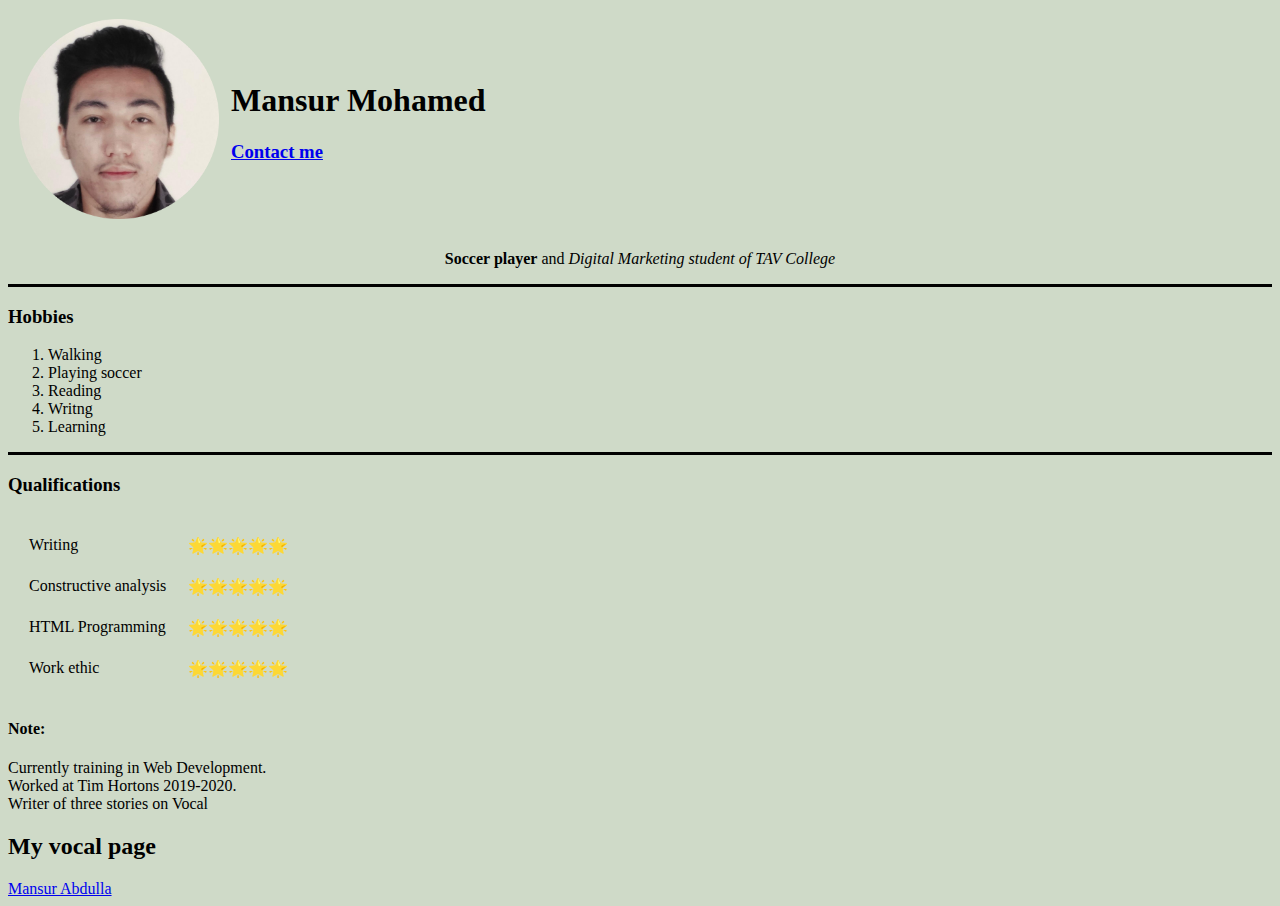
==== index.html @ 35d6636c "Add files via upload" ====
<!DOCTYPE html>
<html lang="en" dir="ltr">
  <head>
    <meta charset="utf-8">
    <title>CV</title>
  </head>
  <body style='background-color: #CFDAC8;'>
<table cellspacing='10'>
  <tr>
  <td><img src="circle-cropped.png" alt="" width='200' height='200'></td>
  <td><h1>Mansur Mohamed<br><h3><a href=./contactme.html>Contact me</a></h3></h1></td>
  </tr>
  </table>
<center><p><strong>Soccer player</strong> and <em>Digital Marketing student of TAV College</em></p></center>
  <hr color='black' size='3' noshade>
<h3>Hobbies</h3>
<ol>
<li>Walking</li>
<li>Playing soccer</li>
<li>Reading</li>
<li>Writng</li>
<li>Learning</li>
</ol>
 <hr color='black' size='3' noshade>
<h3><strong>Qualifications</strong></h3>
<table cellspacing='20'>
<tr>
<td>Writing</td>
<td>🌟🌟🌟🌟🌟</td>
</tr>
<tr>
<td>Constructive analysis</td>
<td>🌟🌟🌟🌟🌟</td>
</tr>
<tr>
<td>HTML Programming</td>
<td>🌟🌟🌟🌟🌟</td>
</tr>
<tr>
<td>Work ethic</td>
<td>🌟🌟🌟🌟🌟</td>
</tr>
</table>
<h4>Note:</h4>
<p>Currently training in Web Development.<br>Worked at Tim Hortons 2019-2020.<br>Writer of three stories on Vocal</p>
<h2>My vocal page</h2>
<a href='https://vocal.media/authors/mansur-abdulla'>Mansur Abdulla</a>
  </body>
</html>
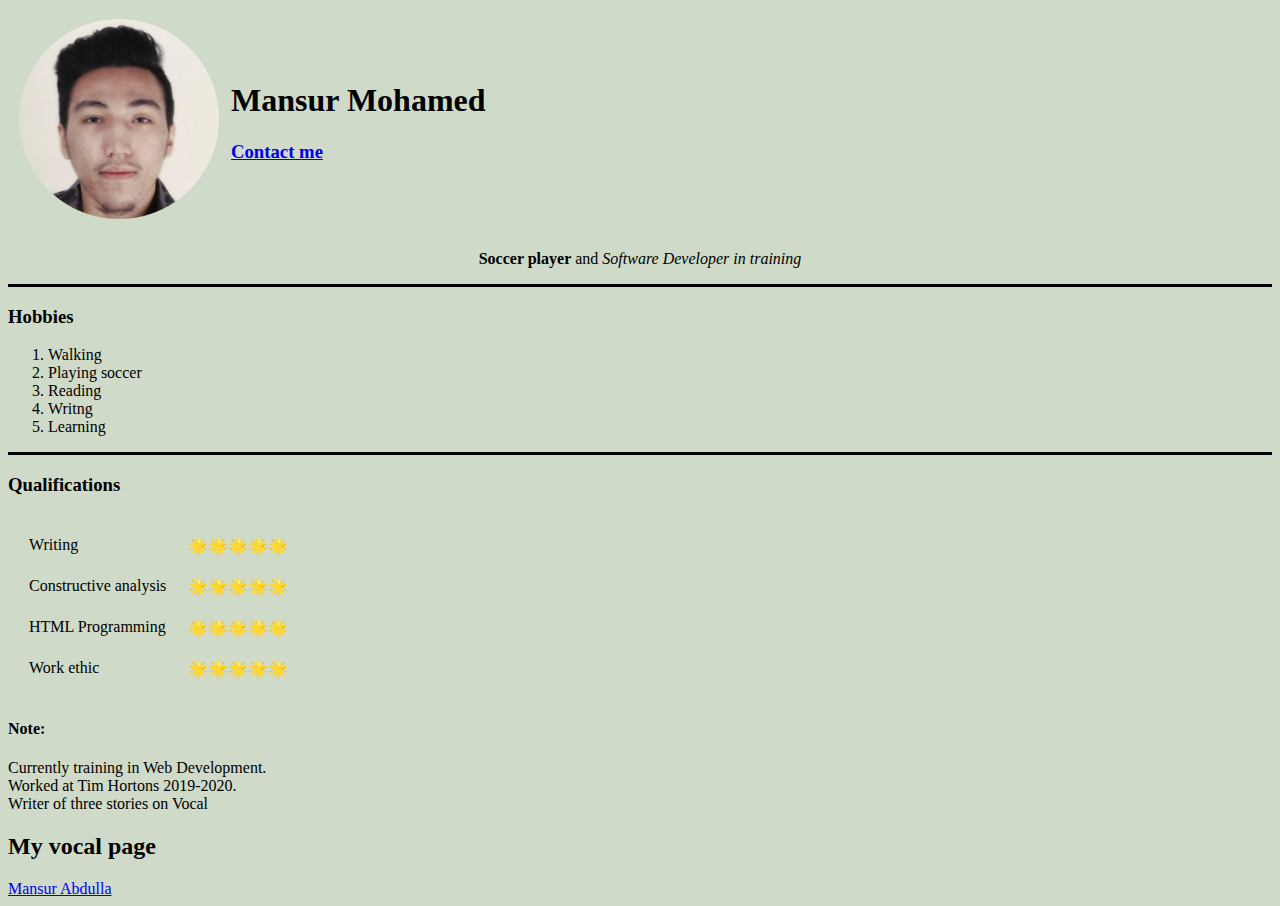
==== commit 4513bf96: "Update index.html" ====
--- a/index.html
+++ b/index.html
@@ -3,6 +3,7 @@
   <head>
     <meta charset="utf-8">
     <title>CV</title>
+    <link rel="stylesheet" href="css/styles.css">
   </head>
   <body style='background-color: #CFDAC8;'>
 <table cellspacing='10'>
@@ -11,7 +12,7 @@
   <td><h1>Mansur Mohamed<br><h3><a href=./contactme.html>Contact me</a></h3></h1></td>
   </tr>
   </table>
-<center><p><strong>Soccer player</strong> and <em>Digital Marketing student of TAV College</em></p></center>
+<center><p><strong>Soccer player</strong> and <em>Software Developer in training</em></p></center>
   <hr color='black' size='3' noshade>
 <h3>Hobbies</h3>
 <ol>
